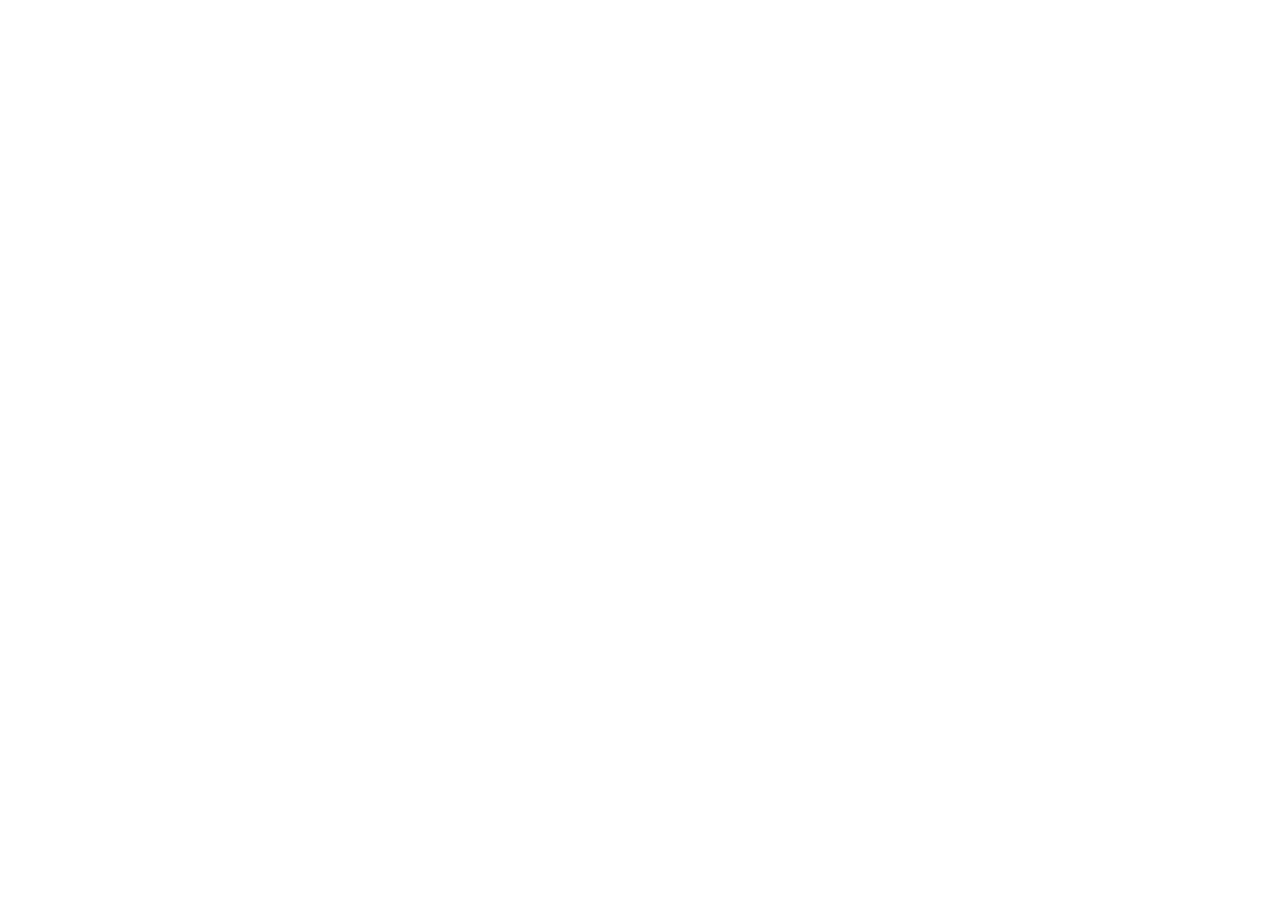
==== sau_files/widget_community.html @ 77f78ccd "Add files via upload" ====
<!DOCTYPE html>
<!-- saved from url=(0317)https://web.archive.org/web/20250129111741/https://vk.com/widget_community.php?app=0&width=180px&_ver=1&gid=54722976&mode=3&color1=&color2=&color3=F38120&class_name=&url=https%3A%2F%2Fsaudubna.ru%2F&referrer=&title=%D0%9E%D0%91%20%D0%98%D0%9D%D0%A1%D0%A2%D0%98%D0%A2%D0%A3%D0%A2%D0%95%20%D0%A1%D0%90%D0%A3&194b24df3e1 -->
<html lang="en"><head><meta http-equiv="Content-Type" content="text/html; charset=UTF-8">
    <title>Wayback Machine</title>
    <script>
    /*
    @licstart  The following is the entire license notice for the JavaScript code in this page.

    Copyright (C) 2020 Internet Archive

    The JavaScript code in this page is free software: you can
    redistribute it and/or modify it under the terms of the GNU Affero
    General Public License as published by the Free Software
    Foundation, either version 3 of the License, or (at your option)
    any later version.  The code is distributed WITHOUT ANY WARRANTY;
    without even the implied warranty of MERCHANTABILITY or FITNESS
    FOR A PARTICULAR PURPOSE.  See the GNU GPL for more details.

    As additional permission under GNU AGPL version 3 section 7, you
    may distribute non-source (e.g., minimized or compacted) forms of
    that code without the copy of the GNU AGPL normally required by
    section 4, provided you include this license notice and a URL
    through which recipients can access the Corresponding Source.

    @licend  The above is the entire license notice for the JavaScript code in this page.
    */
    </script>    <script type="text/javascript">
      window.webComponentLoaderConfig = {
      baseUrl: 'https://archive.org',
      version: '29e56e87'
      }
    </script>
    <!-- is_embedded: True; context: <wayback.replay.core.ReplayContext object at 0x7f1bf0f06fc0> -->
    <meta name="viewport" content="width=device-width, initial-scale=1.0">
    
    <link rel="stylesheet" type="text/css" href="./styles.css">
    <script type="text/javascript" src="./ui.js.Без названия" charset="utf-8"></script>
    <!--<base target="_top">--><base href="." target="_top">
<link rel="stylesheet" type="text/css" href="./web.css">
<script type="text/javascript">
if (window!=window.top) {
  $(document).ready(function(){ document.body.classList.add('wb_embedded') });
}
</script>
  </head>
  <body class="navia wb_embedded">
  <div class="container">
    <div class="row" style="margin-top: 30px">
      <div class="col-md-4 col-sm-4 col-xs-4 text-right">
	<div id="donation-link" class="web_message">
  <a href="http://archive.org/donate/?origin=wbwww-CalndrDonateButton" data-event-click-tracking="Wayback|DonateButton" class="beta_button">DONATE</a>
</div>

      </div>
      <div class="col-md-4 col-sm-4 col-xs-4 text-center">
	<div class="search-toolbar-logo-container">
	  <a href="https://web.archive.org/"><div class="search-toolbar-logo" alt="logo: Internet Archive's Wayback Machine"></div></a>
	</div>
      </div>
    </div>
    <div id="errorBorder">
      <div id="positionHome">
	<div id="searchHome">
	  <form name="form1" method="get" action="https://web.archive.org/web/submit">
      <input class="form-control" type="text" name="url" value="https://vk.com/widget_community.php?app=0&amp;width=180px&amp;_ver=1&amp;gid=54722976&amp;mode=3&amp;color1=&amp;color2=&amp;color3=F38120&amp;class_name=&amp;url=https%3A%2F%2Fsaudubna.ru%2F&amp;referrer=&amp;title=%D0%9E%D0%91%20%D0%98%D0%9D%D0%A1%D0%A2%D0%98%D0%A2%D0%A3%D0%A2%D0%95%20%D0%A1%D0%90%D0%A3&amp;194b24df3e1" size="40" onfocus="javascript:this.focus();this.select();">
	    <button class="btn btn-default" type="submit" name="type" value="replay">Latest</button>
	    <button class="btn btn-default" type="submit" name="type" value="urlquery">Show All</button>
	  </form>
	</div>
<div id="error">
    <div class="error-text">The Wayback Machine has not archived that URL.</div>
    <div class="error-help error-help-proceed">
      <p>Click here to search for all archived pages under
        <a href="https://web.archive.org/web/*/https://vk.com/*">https://vk.com/</a>.
      </p>
    </div></div>
      </div>
    </div>
  </div>
    <noscript>
      <div class="no-script-message">
        The Wayback Machine requires your browser to support JavaScript, please email <a href="mailto:info@archive.org">info@archive.org</a><br/>if you have any questions about this.
      </div>
    </noscript>
    <footer>
      <div id="footerHome">
        <p>
          The Wayback Machine is an initiative of the
          <a href="https://archive.org/">Internet Archive</a>,
          a 501(c)(3) non-profit, building a digital library of
          Internet sites and other cultural artifacts in digital form.
          <br>Other <a href="https://archive.org/projects/">projects</a> include
          <a href="https://openlibrary.org/">Open Library</a> &amp;
          <a href="https://archive-it.org/">archive-it.org</a>.
        </p>
        <p>
          Your use of the Wayback Machine is subject to the Internet Archive's
          <a href="https://archive.org/about/terms.php">Terms of Use</a>.
        </p>
      </div>
    </footer>
  
</body></html>
---- sau_files/styles.css ----
p 			{font-size: 10pt}

body,div,p,td,th,ul,ol,li {margin:0;padding:0;}
body {
    background-color:#fff;
    font-family:"Helvetica Neue",Helvetica,Arial,sans-serif;
    /*font-size:100%;*/
}
img {border:none;}
a {color:#069;}
.clearfix{width:100%;clear:both;}
.clearfix:after {content:".";display:block;height:0;clear:both;visibility:hidden;}

.view-navbar {
  text-align: center;
  font-size: 17px;
}
.view-navbar a { text-decoration: underline; }
.view-navbar>li {
  list-style: none;
  display: inline-block;
  padding: 0 20px;
}

/* HOME PAGE */
#positionHome {padding:0;margin:55px auto 30px;width:450px;background-color:#fff;/*font-family:"Georgia","Times New Roman",serif*/;overflow: visible;}
#searchHome {text-align:center;margin-bottom:60px;width:450px;position:relative;}
#searchHome input[type=text]{font-family:"Arial","Helvetica",sans-serif;font-size:1.125em;font-weight:700;width:440px;}
#searchHome button{font-family: "Lucida Sans","Lucida Grande","Arial",sans-serif;font-size: 1em;display: block;margin:5px auto;}
#searchAdvHome {position:absolute;left:460px;top:8px;font-size:.75em;white-space:nowrap;}
#introHome {margin-bottom:15px;}
#introHome h2 {font-family: "Arial","Helvetica",sans-serif;font-size:1.5em;margin:0;padding:0;line-height:normal;color:#00aef0;}
#introHome p {font-size:1.25em;line-height:1.5em;}
#introHome a.faq {font-size:.875em;display: block;text-align: right;line-height:1.5em;}
#footerHome {max-width:413px;text-align:left;margin:45px auto 0;padding-left:37px;background:url("../images/logo_archive-sm.png") 0 0 no-repeat;}
#footerHome p {font-family:"georgia","times new roman",serif;font-size:.6875em;color:#666;line-height:1.5em;margin-bottom:2em;}

.no-script-message {
  width: 400px;
  margin: 200px auto;
  text-align: center;
}

.search-toolbar-logo {
  background-image: url(../images/toolbar/wayback-toolbar-logo.svg);
  background-size: 183px;
  background-repeat: no-repeat;
  background-position: center;
  width: 204px;
  height: 72px;
  display: inline-block;
}

/* ERROR PAGE */

/* for hiding content on error page in IFRAME */
body.wb_embedded {
    display: none !important;
}
#error {min-height:230px;}
#error h2 {
    font-size:1.5em;
    margin:0;
    margin-bottom: 20px;
    padding:0;
    line-height:normal;
    color:#ee1c24;
}
#error h2.blue {color:#00aef0!important;}
#error p {font-size:1em;line-height:1.5em;}
#error p.target {white-space: pre-line; word-break: break-all; word-wrap: break-word;}
#errorBorder {
    border-bottom:1px solid #ccc;
    width:780px;
    margin: 0 auto;
}
#error p.code {font-family: "Andale Mono","Lucida Console", "Courier New", monospace;margin:0 0 1.5em 0;}
#error p.shift {padding-left:35px;}
#error .red {color:#ee1c24;}
#error p.impatient {font-family: "Georgia","Times New Roman", serif;font-size: 0.75em;margin:0 0 1.5em 450px;white-space: nowrap;}

.error-text {
  font-size: 120%;
  margin-bottom: .5em;
}
.error-help {
  padding: 20px;
  margin: 20px 0px 20px 0px;
  border-radius: 10px;
  box-shadow: 0 0 8px 3px #aaa;
  -moz-box-shadow: 0 0 8px 5px #aaa;
  -webkit-box-shadow: 0 0 8px 5px #aaa;
}
.error-help-action {
  text-align: center;
  margin-top: 8px;
}
.error-help-proceed {
  border: solid 1px #0f0;
  /* background: #f0fff0; */
}
.error-help-stop {
  border: solid 1px #f00;
  /* background: #fff0f0; */
}
#livewebInfo.available {
  background: #ffffe0;
}
#livewebInfo #spn-form {
    margin-top: 7px;
}
.feedback_button {
    float: right;
    font-weight: bold;
    margin: 102px -50px 0 0;
    transform: rotate(270deg);
}
.social_button {
    border: none!important;
    display: block;
    margin: 1px 0!important;
    padding: 0!important;
}
.social_button:hover, .social_button:focus {
    border: none!important;
    text-decoration: none!important;
}

/* SPN2 UI */
#spn-title {
    word-wrap:break-word;
}
---- sau_files/web.css ----
/* Wayback front page style */
.Web, .web_text {
    font-family: "Helvetica Neue";
    margin-bottom: 2px;
}

#wwmform {
    text-align: center;
}

.web_table {
    display: table;
    width: 100%;
}

.web_cell {
    display: table-cell;
    vertical-align: bottom;
    padding: 28px 2px 2px 2px;
    /*width: 33%;*/
    min-width: 300px;
}

.web_logo_img {
    vertical-align: bottom;
}

.web_tagline {
    display: block;
    font-size: 14pt;
    font-weight: 200;
    width: 100%;
}

#wwmurl {
    width: 90%;
    border-radius: 5px;
    margin-bottom: 8px !important;
}

.web_input {
    font-size: 17px;
    font-weight: 300;
    border: 1px solid #CCCCCC;
    padding: 2px 2px 2px 10px;
}

.web_button {
    width: 153px;
    height: 35px;
    background-color: #ebebeb;
    border: medium none;
    border-radius: 5px;
    font-size: 14px;
    font-weight: 300;
    padding-bottom: 2px;
}

.web_button:hover:not(*:disabled) {
    background-color: #cdcdcd;
}

.web_box {
    text-align: left;
    width: 300px;
    min-width: 300px;
    font-size: 17px;
    font-weight: 200;
    display: table-cell;
    padding: 0px 20px 20px 20px;
}

.web_spacer {
    display: table-cell;
    vertical-align: baseline;
}

.web_box a:link, #web_footer a:link {
    color: #428bca;
    text-decoration: none;
}

.web_box a:visited, #web_footer a:visited {
    color: #428bca;
    text-decoration: none;
}

.web_box a:hover, #web_footer a:hover {
    color: #00B1F7;
}

.web_heading {
    font-size: 18px;
    font-weight: bold;
    padding-bottom: 15px;
}

/** web_message class is to be removed */
#donation-link,
.web_message {
    text-align: center;
    margin-top: 33px;
    margin-bottom: 10px;
}
#donation-link .web_heading,
.web_message .web_heading {
    font-size: 15px;
    font-weight: normal;
    margin-right: 4px;
}
#donation-link .beta_button,
.web_message .beta_button {
    border-radius: 0;
    padding: 0 10px;
    margin-left: 5px;
}
/* new layout - #donation-link above will be updated */
.search-toolbar #donation-link, .text-right #donation-link {
    text-align: right;
}
.web_img {
    vertical-align: middle;
}

/* carousel */

.web_carousel {
	width: 100%;
	cursor: pointer;
}

.clearfix {
	float: none;
	clear: both;
}

.web_capture {
    text-align: left;
    width: 120px;
    height: 180px;
    padding: 0 10px;
    display: block;
    float: left;
}

.web_capture_img {
    opacity: 0.5;
    width: 100%;
    height: auto;
	border: 1px solid #ccc;
	background-color: white;
	padding: 0px;
	margin: 20px;
}

.web_capture_text {
    display: none;
}

.web_capture:hover div{
    display: inline-block;
    width: 160px;
}

.web_capture:hover img{
    opacity: 1.0;
    margin: 0px;
    width: 160px;
}

.web_capture_url {
    font-size: 14px;
    font-weight: bold;
}


/* bottom boxes */

.web_box_item {
    padding-bottom: 10px;
}

#web_save_url {
    width: 180px;
    height: 29px;
    border-radius: 5px;
}

#web_save_button {
    width: 100px;
}

#web_save_div {
    margin-bottom: 5px;
}

#web_save_opts {
    max-width: fit-content;
    margin: 20px auto 0 auto;
    text-align: left;
}

#web_save_date_div {
    /*display: inline-table;*/
    vertical-align: middle;
    width: 225px;
}

#web_save_date {
    color: #808080;
    font-size: 14px;
    font-weight: normal;
}

.web_small_text {
    font-size: 13px;
    font-weight: 300;
    color: #808080;
    margin-top: 5px;
}

.web_width_200 {
    width: 200px;
}

#web_footer {
    width: 100%;
    text-align: center;
    font-size: 12px;
    padding-top: 20px;
    padding-bottom: 10px;
}

#web_footer a {
    padding-left: 5px;
    padding-right: 5px;
}

.beta_button {
  border-radius: 36px;
  font-family: Arial;
  color: #ffffff;
  font-size: 14px;
  background-color: #0091a7;
  padding: 5px 15px;
  text-decoration: none;
  display: inline-block;
}

.beta_button:hover {
  background-color: #00bcd8;
  color: #ffffff;
  text-decoration: none;
}

.web_explore {
  padding-top: 10px;
  display: block;
}
.web-search-toolbar {
    max-width: 800px;
    text-align: center;
    margin: 30px auto 23px;
}
.spn-feature-disabled {
  background-color: #846b00;
  color: #fff;
  font-size: 1.5em;
  font-weight: 500;
  opacity: 0.8;
}
@media (min-width: 725px) {
#wwmform {
    text-align: left;
    flex: 1;
}
#wwmurl {
    width: 70%;
}
.web-search-toolbar {
    display: flex;
    align-items: start;
    justify-content: center;
}
.web-search-toolbar-logo-container {
    margin-right: 18px;
    margin-top: 4px;
 }
}
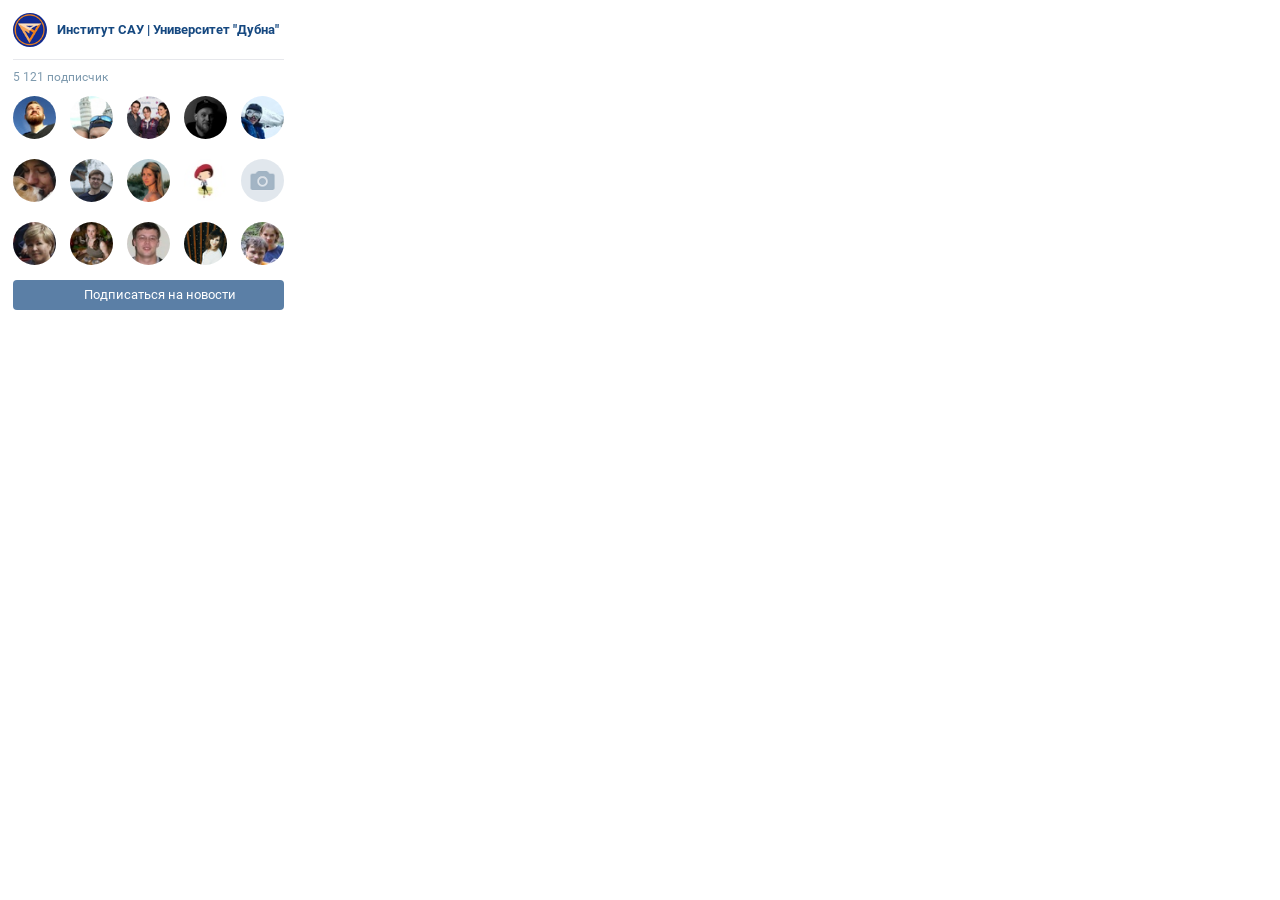
==== commit 65166e42: "Add files via upload" ====
--- a/sau_files/widget_community.html
+++ b/sau_files/widget_community.html
@@ -1,103 +1,274 @@
 <!DOCTYPE html>
-<!-- saved from url=(0317)https://web.archive.org/web/20250129111741/https://vk.com/widget_community.php?app=0&width=180px&_ver=1&gid=54722976&mode=3&color1=&color2=&color3=F38120&class_name=&url=https%3A%2F%2Fsaudubna.ru%2F&referrer=&title=%D0%9E%D0%91%20%D0%98%D0%9D%D0%A1%D0%A2%D0%98%D0%A2%D0%A3%D0%A2%D0%95%20%D0%A1%D0%90%D0%A3&194b24df3e1 -->
-<html lang="en"><head><meta http-equiv="Content-Type" content="text/html; charset=UTF-8">
-    <title>Wayback Machine</title>
-    <script>
-    /*
-    @licstart  The following is the entire license notice for the JavaScript code in this page.
-
-    Copyright (C) 2020 Internet Archive
-
-    The JavaScript code in this page is free software: you can
-    redistribute it and/or modify it under the terms of the GNU Affero
-    General Public License as published by the Free Software
-    Foundation, either version 3 of the License, or (at your option)
-    any later version.  The code is distributed WITHOUT ANY WARRANTY;
-    without even the implied warranty of MERCHANTABILITY or FITNESS
-    FOR A PARTICULAR PURPOSE.  See the GNU GPL for more details.
-
-    As additional permission under GNU AGPL version 3 section 7, you
-    may distribute non-source (e.g., minimized or compacted) forms of
-    that code without the copy of the GNU AGPL normally required by
-    section 4, provided you include this license notice and a URL
-    through which recipients can access the Corresponding Source.
-
-    @licend  The above is the entire license notice for the JavaScript code in this page.
-    */
-    </script>    <script type="text/javascript">
-      window.webComponentLoaderConfig = {
-      baseUrl: 'https://archive.org',
-      version: '29e56e87'
-      }
-    </script>
-    <!-- is_embedded: True; context: <wayback.replay.core.ReplayContext object at 0x7f1bf0f06fc0> -->
-    <meta name="viewport" content="width=device-width, initial-scale=1.0">
+<!-- saved from url=(0467)https://vk.com/widget_community.php?app=0&width=297px&_ver=1&gid=54722976&mode=0&color1=FFFFFF&color2=2B587A&color3=5B7FA6&class_name=&height=320&url=http%3A%2F%2Fsaudubna.ru%2F&referrer=&title=%D0%A1%D0%B0%D0%B9%D1%82%20%D0%98%D0%BD%D1%81%D1%82%D0%B8%D1%82%D1%83%D1%82%D0%B0%20%D0%A1%D0%B8%D1%81%D1%82%D0%B5%D0%BC%D0%BD%D0%BE%D0%B3%D0%BE%20%D0%B0%D0%BD%D0%B0%D0%BB%D0%B8%D0%B7%D0%B0%20%D0%B8%20%D1%83%D0%BF%D1%80%D0%B0%D0%B2%D0%BB%D0%B5%D0%BD%D0%B8%D1%8F&17c17f59af1 -->
+<html lang="ru" dir="ltr"><head><meta http-equiv="Content-Type" content="text/html; charset=windows-1251">
+<script type="text/javascript" async="" src="./code.js.��� ��������"></script><script type="text/javascript" src="./loader_nav21674969859_0.js.��� ��������"></script>
+
+<link rel="shortcut icon" href="https://vk.com/images/icons/favicons/fav_logo.ico?6">
+
+
+<meta http-equiv="X-UA-Compatible" content="IE=edge">
+<meta name="robots" content="noindex, nofollow">
+
+<title>��������� | Community Widget</title>
+
+<noscript><meta http-equiv="refresh" content="0; URL=/badbrowser.php"></noscript>
+
+<link type="text/css" rel="stylesheet" href="./fonts_cnt.6fd747edcb66189fd865.css">
+<link type="text/css" rel="stylesheet" href="./lite.fc771b839499cbcfdcde.css">
+
+<script type="text/javascript">
+var vk = {
+  ads_rotate_interval: 120000,
+  al: parseInt('3') || 4,
+  intnat: '1' ? true : false,
+  lang: 0,
+  rtl: parseInt('') || 0,
+  version: 4972026,
+  loginscheme: 'https',
+  loginDomain: 'https://login.vk.com/',
+  apiConfigDomains: {
+      loginDomain: 'login.vk.com',
+      apiDomain: 'api.vk.com',
+  },
+  ip_h: 'a3d70ec17e8b17f74c',
+  id: parseInt('0'),
+  nodomain: '',
+  pr_tpl: "<div class=\"pr %cls%\" id=\"%id%\"><div class=\"pr_bt\"><\/div><div class=\"pr_bt\"><\/div><div class=\"pr_bt\"><\/div><\/div>",
+  audioInlinePlayerTpl: "<div class=\"audio_inline_player _audio_inline_player no_select\">\n  <div class=\"audio_inline_player_right\">\n    <div class=\"audio_inline_player_volume\"><\/div>\n  <\/div>\n  <div class=\"audio_inline_player_left\">\n    <div class=\"audio_inline_player_progress\"><\/div>\n  <\/div>\n<\/div>",
+  widget: 1,
+  show_external_auth_box: 0,
+  navPostfix: "",
+  pe: {"vk_apps_svg_qr":1,"upload.send_upload_stat":1,"push_notifier":1,"notify_new_events_box":1,"mini_apps_web_add_to_favorites":1,"mini_apps_web_add_to_menu":1,"mini_apps_m_web_new_stub_page":1,"cookie_class_samesite":1,"cookie_secure_default_true":1,"measure_module_navigation_stats":1,"measure_module_navigation_stats_mvk":1,"stickers_bot_link":1,"widgets_xdm_same_origin":1,"stickers_money_transfer_suggestions":1,"web2_story_box_enabled":1,"bridge_mobile_story_box_enabled":1,"navigation_timespent":1,"market_item_recommendations_view_log":1,"market_item_others_view_log":1,"web_stats_transport_story_view":1,"registration_item_stat":1,"mvk_lazy_static_reload":1,"mute_mvk_err_peaks":1,"notifications_view_new":1,"ads_market_autopromotion_bookmarks_stats":1,"mini_apps_web_call_api_form_data":1,"web_new_photo_editor":1,"web_new_photo_editor_crop":1,"web_photo_editor_hide_entrypoint":1,"web_stats_try_send":1,"page_loading_stat":1,"update_private_snippets_by_queue":1,"stickers_catalog_reload_after_buy":1,"web_stats_send_on_events_limit":1,"batchify_web_stats":1,"sentry_js_sanitize_frames":1,"sentry_js_server_errors_integration":1,"sentry_js_handled_errors_integration":1,"sentry_js_known_issues_mvk_integration":1,"stickers_web_new_ui":1,"ads_new_reports_web_tgb":1,"ads_autopromotion_web_cashback":1,"ads_autopromotion_web_geo":1,"recognize_mock_turn_off":1,"photo_recognition_web":1,"aliexpress_app_links_with_partner_links":1,"ads_new_reports_web_histories":1,"ads_new_reports_mvk_histories":1,"audio_unauth_preview":1,"audio_unauth_preview_box":1,"ads_easy_promote_goods_new_create_api":1,"unauthorized_media_layer_box":1,"messenger_web_themes_easter_egg":1,"mail_history_unread_counter_observer":1,"pinned_conversations":1,"messenger_empty_pinned_support":1,"force_act_in_get_params":1,"vk_mini_apps_new_web_snippet":1,"market_suggest_search_queries":1,"mail_longpoll_unread_counter":1,"faq_clean_up_extra_spaces":1,"nospam_use_new_conditions_editor":1,"inline_attaches_icons":1,"mvk_quick_search_canceled_requests":1,"apps_games_catalog_my_games_cloud":1,"mvk_new_avatar_crop":1,"mail_new_conversation_stickers_hint":1,"mail_process_service_late":1,"open_update_vkpay_static":1,"apps_vk_pay_id_new_for_market_payments":1,"test_folder_masks":1,"simplified_start_conversation":1,"mt_log_disable":1,"static_bump_for_unexpected_state":1,"microlandings_blocks":1,"js_errors_no_write_uncaught_errors":1,"fav_dialog_with_yourself":1,"vk_bridge_support_vkwebappshownativeads":1,"im_longpoll_clocks":1,"market_orders_carts":1,"market_albums_version_2":1,"mail_business_notify":1,"messages_new_empty_dialog_screen":1,"similar_groups_after_unsubscribe":1,"market_albums_autopromotion_modal":1}
+}
+var StaticFiles = {
+  'lite.js':{v:'101'},
+  'lite.css':{v:'0'},'fonts_cnt.css':{v:'0'},'lang0_0.js': {v: 27208159},'api/xdm.js':{v:9},'al/ui_common.b421f24a9b7007ba2ae7.css':{v:''},'ui_common.css':{v:1},'dist/common.b8acc0e6157df41e74b6.js':{v:'6bc0ece0e805d2405adb'},'dist/web/ui_common.ef5154f7cb39254e84b4.js':{v:'6a7da291035ad4b08ba92367953a3eff'},'ui_common.js':{v:1},'dist/audioplayer.3f53dcc2b4549fce7fad.js':{v:'2fea2f097d0b150789d6'},'dist/web/audioplayer.fd01b6f31d8d28758b84.js':{v:'20f0c6b4c8689cad3a6c33828a838b4b'},'audioplayer.js':{v:1},'al/widget_community.39ba8897b4b112f6802b.css':{v:''},'widget_community.css':{v:1},'dist/web/likes.1a50152c43769d030949.js':{v:'452875cfbfb701b722eb256b686b2b52'},'dist/web/likes.js':{v:1},'dist/api/widgets/community.js':{v:1},'al/base.2d2caeb39320d11019f0.css':{v:''},'base.css':{v:1}
+}
+</script>
+<script type="text/javascript" src="./lite.js.��� ��������"></script>
+<script type="text/javascript" src="./lang0_0.js.��� ��������"></script><script type="text/javascript" src="./xdm.js.��� ��������"></script><link type="text/css" rel="stylesheet" href="./ui_common.b421f24a9b7007ba2ae7.css"><script type="text/javascript" src="./common.b8acc0e6157df41e74b6.js.��� ��������"></script><script type="text/javascript" src="./ui_common.ef5154f7cb39254e84b4.js.��� ��������"></script><script type="text/javascript" src="./audioplayer.3f53dcc2b4549fce7fad.js.��� ��������"></script><script type="text/javascript" src="./audioplayer.fd01b6f31d8d28758b84.js.��� ��������"></script><link type="text/css" rel="stylesheet" href="./widget_community.39ba8897b4b112f6802b.css"><script type="text/javascript" src="./likes.1a50152c43769d030949.js.��� ��������"></script><script type="text/javascript" src="./community.js.��� ��������"></script><link type="text/css" rel="stylesheet" href="./base.2d2caeb39320d11019f0.css"><!--<base target="_blank">--><base href="." target="_blank">
+
+</head>
+
+<body class="is_rtl VK1  widget_body wcommunity_mini wcommunity_nano no_auth">
+  <div id="system_msg" class="fixed"></div>
+  <div id="utils"></div>
+  <div id="box_layer_bg" class="fixed"></div><div id="box_layer_wrap" class="scroll_fix_wrap fixed"><div id="box_layer"><div id="box_loader"><div class="pr pr_baw pr_medium" id="box_loader_pr"><div class="pr_bt"></div><div class="pr_bt"></div><div class="pr_bt"></div></div><div class="back"></div></div></div></div>
+
+  <div id="stl_left"></div><div id="stl_side"></div>
+
+  <a id="widget_focus_link" href="javascript: return;"></a>
+  <script type="text/javascript">domStarted();</script>
+
+  <div id="page_wrap"><style type="text/css">
+.wcommunity_avatar {
+  width: 43px;
+  height: 43px;
+  margin-right: 14px;
+}
+.wcommunity_row {
+  margin-top: 20px;
+}
+.wcommunity_colored.wcommunity_wrap {
+  background-color: #ffffff;
+}
+.online:after {
+  border-color: #ffffff;
+}
+.ui_scroll_wcommunity_theme .ui_scroll_bar_inner {
+  background: #d6dfe9 !important;
+}
+.ui_scroll_wcommunity_theme .ui_scroll_bar_container:hover .ui_scroll_bar_inner,
+.ui_scroll_wcommunity_theme.ui_scroll_dragging .ui_scroll_bar_inner,
+.ui_scroll_wcommunity_theme.ui_scroll_scrolled .ui_scroll_bar_inner {
+  background: #bccbdb !important;
+}
+.wcommunity_wrap,
+.wcommunity_header,
+.wcommunity_post_header,
+a.wall_reply_greeting,
+.wall_reasons_list,
+.wcommunity_post {
+  color: #2b587a;
+}
+.wcommunity_footer .flat_button {
+  background-color: #5b7fa6;
+  color: #ffffff;
+}
+.wcommunity_footer .flat_button:hover {
+  background-color: #5b7fa6;
+}
+.wcommunity_footer .flat_button:active {
+  background-color: #476f9b;
+}
+.wcommunity_footer  .secondary.flat_button {
+  background-color: #e3e9f0;
+  color: #235387;
+}
+.wcommunity_footer  .secondary.flat_button:hover {
+  background-color: #d6dfe9;
+}
+.wcommunity_footer .secondary.flat_button:active {
+  background-color: #d6dfe9;
+}
+.wcommunity_footer  .flat_button.secondary .pr_bt {
+  background-color: #235387;
+}
+.wcommunity_footer_closed,
+.wcommunity_closed_wrap  .wcommunity_closed,
+.audio_row .audio_duration_wrap,
+.wall_module .published_by_date,
+.wall_module .wall_post_source,
+.post_date,
+.post_date .post_link,
+.post_date .wall_text_name_explain_promoted_post,
+.wd_lnk,
+.post_header_info .explain,
+.wall_module .reply_to {
+  color: #a5b8c6;
+}
+.wcommunity_subscribers,
+.wcommunity_friends_text,
+.wall_module .media_desc .lnk,
+.page_group_desc {
+  color: #7e9aae;
+}
+.wcommunity_name .wcommunity_name_link,
+.wcommunity_post_date,
+.post_author .author,
+.wall_module .author,
+.page_group_name,
+.wall_module .copy_author {
+  color: #154880;
+}
+a,
+.page_doc_row .page_doc_title,
+.wall_module .media_desc .a {
+ color: #154880;
+}
+.post_like,
+.post_share {
+ color: ;
+}
+.post_like:hover,
+.post_share:hover {
+ color: #154880;
+}
+.audio_page_player .slider .slider_handler,
+.audio_inline_player .slider .slider_handler,
+.audio_page_player .slider .slider_amount,
+.audio_inline_player .slider .slider_amount,
+.audio_play {
+  background-color: #5b7fa6;
+}
+.audio_page_player .slider .slider_back,
+.audio_inline_player .slider .slider_back {
+  background-color: #bccbdb;
+}
+.audio_page_player .slider .slider_slide,
+.audio_inline_player .slider .slider_slide {
+  background-color: #e3e9f0;
+}
+.slider_hint.audio_player_hint {
+  color: #235387;
+  background-color: #d6dfe9;
+}
+.slider_hint:after {
+  border-top-color: #d6dfe9;
+}
+.wall_module .copy_quote {
+  border-color: #d6dfe9;
+}
+.wall_post_more,
+.wall_reply_more,
+.wall_post_attaches_more {
+  color: #7391a7;
+}
+.wcommunity_header,
+.wcommunity_post,
+.wall_module .wcommunity_post_wide,
+.wall_module .reply ~ .reply .reply_wrap,
+.wall_module .reply ~ .reply .dld,
+.wall_module .replies_list {
+  border-color: #dee5ed;
+}
+.wall_module .post_like_count,
+.wall_module .like_count,
+.wall_module .share_count,
+.wall_module .post_share_count {
+  color: ;
+}
+.wr_header,
+.replies_open {
+  background-color: #ecf0f5;
+  color: #235387;
+}
+</style>
+
+<div id="autosize_helpers" style="position: absolute; margin-left: -10000px; margin-left: -10000px"></div>
+<div style="display: none">
+  <form id="hiddenForm" method="GET">
+    <input id="hiddenComment" name="fieldText" type="hidden" value="">
+    <input id="autoPost" name="autoPost" type="hidden" value="0">
+    <input id="autoLogin" name="autoLogin" type="hidden" value="">
+    <input id="hiddenDomain" name="hiddenDomain" type="hidden" value="saudubna.ru">
+  </form>
+</div>
+<div id="main" class="wcommunity_wrap  wcommunity_colored">
+  <div style="width: 271px;height: 294px;">
+    <div id="community_header" class="wcommunity_header">
+  <a class="wcommunity_header_avatar" href="https://vk.com/official_isau" target="_blank"><img src="./FRJVF5RJkd9BIAix1OBAPLIWcz4KvYPWsmkJTw5XqNJ8JlV44j1KLcpBmTHS-JeUDofSm7Rx.jpg"></a>
+  <div class="wcommunity_name"><a class="wcommunity_name_link" href="https://vk.com/official_isau" target="_blank">�������� ��� | ����������� "�����"</a></div>
+  
+</div><a class="wcommunity_subscribers" href="https://vk.com/official_isau" onclick="return Community.subscribersBox(event);" id="members_count">5<span class="num_delim"> </span>121 ���������</a><div class="wcommunity_rows" style="height: 170px;width: 271px;"><div class="wcommunity_row" id="anim_row" data-offset="-57" style="left: -57px;"><a class="wcommunity_avatar" href="https://vk.com/id" target="_blank" onmouseover="showTitle(this, &#39;&#39;, 0, {appendParentCls: &#39;_tt_wrap&#39;});"><img src="./camera_50.png"></a><a class="wcommunity_avatar" href="https://vk.com/andreigolovin" target="_blank" onmouseover="showTitle(this, &#39;������&#39;, 0, {appendParentCls: &#39;_tt_wrap&#39;});"><img src="./Q5yYniPv9t7rjPV5r81V9tX3hhAEOetEUAE94eja0wlhKArqenBGFo4vNgtTHJ0_TvXDog.jpg"></a><a class="wcommunity_avatar" href="https://vk.com/a.zlotnikova" target="_blank" onmouseover="showTitle(this, &#39;���������&#39;, 0, {appendParentCls: &#39;_tt_wrap&#39;});"><img src="./EizDvgJ0XGt962V7-nII2XiDYbJqSsomK3ckTFbZ9pedjhLswR4hC7VRRcVwblWzr4KfjQ.jpg"></a><a class="wcommunity_avatar" href="https://vk.com/rusakova.helena" target="_blank" onmouseover="showTitle(this, &#39;�����&#39;, 0, {appendParentCls: &#39;_tt_wrap&#39;});"><img src="./8D12yHAU5hz1b_djndn0-5OnDZ6fsyqDuz9EgXR92CFf2k-uSdlO6bfq6PYxvptEqTdNFjEp.jpg"></a><a class="wcommunity_avatar" href="https://vk.com/nfacorp" target="_blank" onmouseover="showTitle(this, &#39;�����&#39;, 0, {appendParentCls: &#39;_tt_wrap&#39;});"><img src="./23aitM-H8wZ3dagnk1RSf6sG834ezgTpucNSJTyRG1vU6nysqGn3Upfgu_BtiqZOBd1gz22fK-VFWygcsjIBMu_6.jpg"></a><a class="wcommunity_avatar" href="https://vk.com/deleferov" target="_blank" onmouseover="showTitle(this, &#39;�����&#39;, 0, {appendParentCls: &#39;_tt_wrap&#39;});"><img src="./oPKzEyEcr4T9uzbIIFwNTVuiLPoZX_s5ZAlnpjWHiClNQ_2Q2eX6PtcQRr4qlxTexu6LZFGXNFoa9JdQLYxSDHNK.jpg"></a></div><div class="wcommunity_row"><a class="wcommunity_avatar" href="https://vk.com/onelovedubna" target="_blank" onmouseover="showTitle(this, &#39;�������&#39;, 0, {appendParentCls: &#39;_tt_wrap&#39;});"><img src="./siPskGXi-R7dpbM2ncGNoWTtcUAEvNlPbMGkb68-x2g0rvw9jH2gQTisH6d9p5amt9YGYzL2WZSKlzcvl2prC_Ym.jpg"></a><a class="wcommunity_avatar" href="https://vk.com/fnapolskiy" target="_blank" onmouseover="showTitle(this, &#39;������&#39;, 0, {appendParentCls: &#39;_tt_wrap&#39;});"><img src="./U_EJ7qJMXBsJMMsBc6FwvUmRm0Hi01s3yMlF0-rGFay04ruoySp_0gXi63qtm0w6f62R5IzX.jpg"></a><a class="wcommunity_avatar" href="https://vk.com/tigrrris" target="_blank" onmouseover="showTitle(this, &#39;�������&#39;, 0, {appendParentCls: &#39;_tt_wrap&#39;});"><img src="./lDC8sPwtvKOGJVcDJBt0xGm414AcHiWaLX02hk350qAbXFI29kYr1FDuOg1Ui5edbqaQuKjW.jpg"></a><a class="wcommunity_avatar" href="https://vk.com/annie_vk" target="_blank" onmouseover="showTitle(this, &#39;����&#39;, 0, {appendParentCls: &#39;_tt_wrap&#39;});"><img src="./lFOn9l27uRV-vZHUlxSYJt_V8S3ga76NJYY_78a64QSVt63ubT4kLL1fzbb1gnXbpzw0ZA.jpg"></a><a class="wcommunity_avatar" href="https://vk.com/glavrov" target="_blank" onmouseover="showTitle(this, &#39;�������&#39;, 0, {appendParentCls: &#39;_tt_wrap&#39;});"><img src="./camera_50.png"></a></div><div class="wcommunity_row"><a class="wcommunity_avatar" href="https://vk.com/id360143" target="_blank" onmouseover="showTitle(this, &#39;��������&#39;, 0, {appendParentCls: &#39;_tt_wrap&#39;});"><img src="./xCilsydN6hYUfATk14QoSiHHhZ-E2XmFjPdgxSm0OiXQfaFjy6kz6Ymj-oePWCgajxxBk75jwoxatH6FCZvsaqQ_.jpg"></a><a class="wcommunity_avatar" href="https://vk.com/balanata" target="_blank" onmouseover="showTitle(this, &#39;�������&#39;, 0, {appendParentCls: &#39;_tt_wrap&#39;});"><img src="./A7-8mEFnwrDLxPqWfQXKvNpT1nkFls9LojmY7NiGTtFV-YkAgLv-pnCf9IiQXY1XyBM4tfLuqGdMUiKzBtPoXg03.jpg"></a><a class="wcommunity_avatar" href="https://vk.com/a.a.voronov" target="_blank" onmouseover="showTitle(this, &#39;���������&#39;, 0, {appendParentCls: &#39;_tt_wrap&#39;});"><img src="./e_7ad42e95.jpg"></a><a class="wcommunity_avatar" href="https://vk.com/prytkova" target="_blank" onmouseover="showTitle(this, &#39;��������&#39;, 0, {appendParentCls: &#39;_tt_wrap&#39;});"><img src="./_5bPFhaJi7hLvV8BLpzr7i-_F1DI7XqUatH4nKla9MZBt_4lvYosnbmViYedv0yBuDoX4pWT.jpg"></a><a class="wcommunity_avatar" href="https://vk.com/eg_75" target="_blank" onmouseover="showTitle(this, &#39;���������&#39;, 0, {appendParentCls: &#39;_tt_wrap&#39;});"><img src="./Qg6pclSPjIk.jpg"></a></div></div><div id="community_footer" class="wcommunity_footer">
+  <button class="flat_button logo_button  color3_bg" onclick="Community.changeGroupState(hasClass(this, &#39;_subscribed&#39;) ? 0 : 1, this);">����������� �� �������</button>
+</div>
+  </div>
+</div></div>
+  <div class="progress" id="global_prg"></div>
+
+  <script type="text/javascript">
+    if (window.devicePixelRatio >= 2) {
+      document.body.className += ' is_2x';
+    }
+    domReady();
     
-    <link rel="stylesheet" type="text/css" href="./styles.css">
-    <script type="text/javascript" src="./ui.js.Без названия" charset="utf-8"></script>
-    <!--<base target="_top">--><base href="." target="_top">
-<link rel="stylesheet" type="text/css" href="./web.css">
-<script type="text/javascript">
-if (window!=window.top) {
-  $(document).ready(function(){ document.body.classList.add('wb_embedded') });
-}
-</script>
-  </head>
-  <body class="navia wb_embedded">
-  <div class="container">
-    <div class="row" style="margin-top: 30px">
-      <div class="col-md-4 col-sm-4 col-xs-4 text-right">
-	<div id="donation-link" class="web_message">
-  <a href="http://archive.org/donate/?origin=wbwww-CalndrDonateButton" data-event-click-tracking="Wayback|DonateButton" class="beta_button">DONATE</a>
-</div>
-
-      </div>
-      <div class="col-md-4 col-sm-4 col-xs-4 text-center">
-	<div class="search-toolbar-logo-container">
-	  <a href="https://web.archive.org/"><div class="search-toolbar-logo" alt="logo: Internet Archive's Wayback Machine"></div></a>
-	</div>
-      </div>
-    </div>
-    <div id="errorBorder">
-      <div id="positionHome">
-	<div id="searchHome">
-	  <form name="form1" method="get" action="https://web.archive.org/web/submit">
-      <input class="form-control" type="text" name="url" value="https://vk.com/widget_community.php?app=0&amp;width=180px&amp;_ver=1&amp;gid=54722976&amp;mode=3&amp;color1=&amp;color2=&amp;color3=F38120&amp;class_name=&amp;url=https%3A%2F%2Fsaudubna.ru%2F&amp;referrer=&amp;title=%D0%9E%D0%91%20%D0%98%D0%9D%D0%A1%D0%A2%D0%98%D0%A2%D0%A3%D0%A2%D0%95%20%D0%A1%D0%90%D0%A3&amp;194b24df3e1" size="40" onfocus="javascript:this.focus();this.select();">
-	    <button class="btn btn-default" type="submit" name="type" value="replay">Latest</button>
-	    <button class="btn btn-default" type="submit" name="type" value="urlquery">Show All</button>
-	  </form>
-	</div>
-<div id="error">
-    <div class="error-text">The Wayback Machine has not archived that URL.</div>
-    <div class="error-help error-help-proceed">
-      <p>Click here to search for all archived pages under
-        <a href="https://web.archive.org/web/*/https://vk.com/*">https://vk.com/</a>.
-      </p>
-    </div></div>
-      </div>
-    </div>
-  </div>
-    <noscript>
-      <div class="no-script-message">
-        The Wayback Machine requires your browser to support JavaScript, please email <a href="mailto:info@archive.org">info@archive.org</a><br/>if you have any questions about this.
-      </div>
-    </noscript>
-    <footer>
-      <div id="footerHome">
-        <p>
-          The Wayback Machine is an initiative of the
-          <a href="https://archive.org/">Internet Archive</a>,
-          a 501(c)(3) non-profit, building a digital library of
-          Internet sites and other cultural artifacts in digital form.
-          <br>Other <a href="https://archive.org/projects/">projects</a> include
-          <a href="https://openlibrary.org/">Open Library</a> &amp;
-          <a href="https://archive-it.org/">archive-it.org</a>.
-        </p>
-        <p>
-          Your use of the Wayback Machine is subject to the Internet Archive's
-          <a href="https://archive.org/about/terms.php">Terms of Use</a>.
-        </p>
-      </div>
-    </footer>
-  
-</body></html>+addLangKeys({"global_emoji_cat_recent":"����� ������������","global_emoji_cat_1":"������","global_emoji_cat_2":"�������� � ��������","global_emoji_cat_3":"����� � ����","global_emoji_cat_4":"��� � �������","global_emoji_cat_5":"����� � ����������","global_emoji_cat_6":"����������� � ���������","global_emoji_cat_7":"��������","global_emoji_cat_8":"�������","global_emoji_cat_9":"�����"}, true);
+addLangKeys({"audio_claim_delete":"������� �����������","audio_claim_delete_capital":"������� �����������","audio_claim_objection":"�������� ����������� �����","audio_claim_warning":"����������� {audio} ���� ������ �� ���������� ������� � ����� � ���������� ���������������.","audio_claim_warning_title":"������� �����������","audio_claimed_geo":"����������� {audio} ���������� ��� ������������� � ����� �������.","audio_claimed_replacement_available":"����������� ���� ������������� �� ���������� ���������������. �� ������ �������� � �� ������������ ����������� ��������������� <b>{original}<\/b>.","audio_replace_with_original":"��������","audio_site_rules_violation_header":"����������� �����������","audio_site_rules_violation_warning":"����������� {audio} ���� ������ �� ���������� ������� � ����� � ���������� ������ �����.","box_close":"�������","box_no":"���","box_send":"���������","box_yes":"��","calls_are_you_sure_to_call_this_user":"�� �������, ��� ������ ��������� ������������?","captcha_cancel":"������","captcha_enter_code":"������� ��� � ��������","captcha_send":"���������","friends_no_user_selected":"�� �� ������� �� ������ ������������.","global_action_confirmation":"������������� ��������","global_apps":"����������","global_audio_ad":"�������","global_audio_only_with_subscription_btn":"������ ������","global_audio_only_with_subscription_text":"��� ����� �������� ��� ��� �������������. ������ �������� � �������� ������ � ������������ �������� ������.","global_audio_only_with_subscription_title":"����������� �������� � ���������","global_back":"�����","global_box_error_title":"������","global_box_title_back":"��������� �����","global_cancel":"������","global_captcha_input_here":"������� ���","global_chats":"�������","global_close":"�������","global_communities":"����������","global_date":["","{day}�{month}�{year}","�����","�������","������"],"global_date_l":["","{day} {month} {year}","�����","�������","������"],"global_delete":"�������","global_error":"������","global_error_occured":"��������� ������","global_friends":"������","global_hours_ago":["","%s ��� �����","%s ���� �����","%s ����� �����"],"global_just_now":"������ ���","global_mins_ago":["","%s ������ �����","%s ������ �����","%s ����� �����"],"global_money_amount_rub":["","%s �����","%s �����","%s ������"],"global_news_search_results":"���������� ������ � ��������","global_photo_full_size":"���������","global_recaptcha_title":"������������� ��������","global_save":"���������","global_search_not_found":"�� ������� {search} ������ �� �������.","global_secs_ago":["","%s ������� �����","%s ������� �����","%s ������ �����"],"global_share_button_call":"���������","global_short_date":["","{day} {month}","�����","�������","������"],"global_short_date_time":["","{day} {month} � {hour}:{minute}","����� � {hour}:{minute}","������� � {hour}:{minute}","������ � {hour}:{minute}"],"global_short_date_time_l":["","{day} {month} � {hour}:{minute}","����� � {hour}:{minute}","������� � {hour}:{minute}","������ � {hour}:{minute}"],"global_show_all_results":"�������� ��� ����������","global_to_top":"������","global_unknown_error":"����������� ������","global_user_is_online":"������","global_user_is_online_mobile":"������ � ��������","global_warning":"�������������e","global_word_hours_ago":["","��� �����","��� ���� �����","��� ���� �����","������ ���� �����","���� ����� �����"],"global_word_mins_ago":["","������ �����","��� ������ �����","��� ������ �����","4 ������ �����","5 ����� �����"],"global_word_secs_ago":["","������ ���","��� ������� �����","��� ������� �����","������ ������� �����","���� ������ �����"],"head_search_results":"���������� ������","index_sel_bday":"����","login_blocked_delete_page_header":"�������� ��������","login_blocked_sure_delete_page_question":"�� �������, ��� ������ ������� ���� ��������?","login_fast_unblocked_wait_description":"�������� ��������������. ����� ��������� ������ �� ����� ������� ������������ ���������.","mail_money_transfer_cancel_btn":"�������� �������","mail_money_transfer_cancel_confirm":"�� ������������� ������ �������� �������� �������?","mail_money_transfer_decline_btn":"���������","mail_money_transfer_decline_confirm":"�� ������������� ������ ��������� �������� �������?","months_of":{"1":"������","2":"�������","3":"�����","4":"������","5":"���","6":"����","7":"����","8":"�������","9":"��������","10":"�������","11":"������","12":"�������"},"months_sm_of":{"1":"���","2":"���","3":"���","4":"���","5":"���","6":"���","7":"���","8":"���","9":"���","10":"���","11":"���","12":"���"},"news_fb_money_transfer_decline_btn":"���������","news_fb_money_transfer_decline_confirm":"�� ������������� ������ ��������� �������� �������?","payment_redirect":"��������������� �� �������� ������� <b>%s<\/b>.<br>����������, ���������...","payments_app_add_votes_delay":"�� ������� ������������� �� ����������. ���� ��� �� ����� �������� � ������� ����, ������ ����� ���������� �� ��� ����.","payments_app_order_box_title":"�������� ������� ����������","payments_back_to_offers_list":"��������� � ������","payments_back_to_ps_list":"��������� � ������","payments_bonus_votes":["","+ ����� %s �����","+ ����� %s ������","+ ����� %s �������"],"payments_cards_redirect":"��������������� �� �������� ����.<br>����������, ���������...","payments_change_phone_number":"�������� �����","payments_dont_remember_card_btn":"���","payments_error_invalid_email":"������ �������� ����� ����������� �����.","payments_for_get_n_votes":["","<b>%s<\/b> ������","<b>%s<\/b> �������","<b>%s<\/b> �������"],"payments_get_votes_box_close_notice":"����� � ���������. �� ������ ��� �����������, ����� ������ ����� ��������� �� ��� ����.","payments_get_votes_delay":"�� ������� ����� �� ��������� �����. ��� ������ �� ��� �������, �� ����������� �������� ������ �� {link}��� ����{\/link}.<br><br>���� �� �� �������� ������ � ������� ����, �� ������ ���������� � {link2}�������� ������������{\/link2}.","payments_get_votes_for_X":"�������� ������ �� {amount}","payments_get_votes_input_phone":"����������, ������� <b>����� ��������<\/b> ��� ������:","payments_get_votes_new":"�������� ������","payments_get_votes_ps_enter_code":"��� ���������� ��������� � ����� �������������, ������� ���������� ��� ��� ������","payments_go_change_pay_type":"������� ������ ������ ������","payments_go_ps_list":"��������� � ������ �������� �������","payments_instant_pay_amount_limit_error":"������������ ������� �� ����� ���� ��������� ����� �� �������� ������� ��� �������������.<br>��� ���������� ������ � �������������� ������� {link}������� � ������{\/link}.","payments_internet_getting_votes":"��������� �������","payments_invalid_code":"�������� ���.","payments_landing_cancelled":"{tag_span}� ���������, ��� ����� �� ��� ������.{\/tag_span}<br>����������, ���������� � {link}���������{\/link}.","payments_max_amount_limit_votes":"������������ ���������� ������� ��� ������ ����� ��������� ��������� ������� � %s.","payments_min_amount_limit_votes":"����������� ���������� ������� ��� ������ ����� ��������� �������� �������: %s.","payments_money_for_votes":["","{money} (%s �����)","{money} (%s ������)","{money} (%s �������)"],"payments_money_link_btn_feature_text":"���������� ������� ��� QR-����� ��������� ��� �� ��� ���������, ����� ������ ���� �����","payments_money_link_tab_feature_text":"������ � QR-��� ��� ����� ����� ��������� �����","payments_money_request_error_chunk_amount_too_big":"������������� ����� �� ����� ���� ������ ����� ����� �������.","payments_money_request_error_max_chunk_amount_currency":"������������ ������������� ����� � {max_amount}","payments_money_request_error_min_chunk_amount_currency":"����������� ������������� ����� � {min_amount}","payments_money_request_error_no_accept_card":"����������, ������� ����� ��� ��������������� ���������� ���������.","payments_money_transfer_about_title":"�������","payments_money_transfer_amount_limits":"����������� ����� �������� � {min_amount}","payments_money_transfer_btn":"��������� ������","payments_money_transfer_commission_undefined":"�������� ������� �� �������� ������� �����","payments_money_transfer_error_max_amount_currency":"������������ ����� �������� � {max_amount}","payments_money_transfer_error_min_amount_currency":"����������� ����� �������� � {min_amount}","payments_money_transfer_low_balance":"������������ �������","payments_money_transfer_new_card":"����� �����","payments_money_transfer_will_be_requested":"����� ���������: {amount}","payments_pay_order_btn":"��������","payments_payment_cancelled":"������� ������ ��� �������.","payments_remember_card_btn":"��, �������� �� ��� �����","payments_rest_amount_day_votes":"��������� ����� ������ �� ����. ��������� ���������� ������� ��� ������ ����� ��������� �������� ������� � %s.","payments_rest_amount_week_votes":"��������� ����� ������ �� ������. ��������� ���������� ������� ��� ������ ����� ��������� �������� ������� � %s.","payments_revoke_token_confirm":"�� ������������� ������ �������� ���� ������?","payments_save_phone":"��������� �����","payments_service_cost":"��������� ������ <b>{amount}<\/b>","payments_service_cost_rubles":["","��������� ������ <b>%s �����<\/b>.","��������� ������ <b>%s �����<\/b>.","��������� ������ <b>%s ������<\/b>."],"payments_sms_money_fail":"��� ������ �� ��� ���������. ���������� ��������� ��� �������.","payments_spasibo_rules_not_accepted":"����� ����������, ����� ������� �������","payments_to_get_send_sms":["","����� �������� <b>%s<\/b> �����, ��������� � ������ ������ <b>1 SMS<\/b> � ������� <b>{text}<\/b> �� ����� <b>{number}<\/b>.","����� �������� <b>%s<\/b> ������, ��������� � ������ ������ <b>1 SMS<\/b> � ������� <b>{text}<\/b> �� ����� <b>{number}<\/b>.","����� �������� <b>%s<\/b> �������, ��������� � ������ ������ <b>1 SMS<\/b> � ������� <b>{text}<\/b> �� ����� <b>{number}<\/b>."],"payments_transfer_method_without_fee_for_mastercard":"��� �������� � Mastercard ��� ��������� �� 300 ���.","payments_transfer_without_fee":"��� ��������","payments_unbind_card_btn":"�������","payments_unbind_card_confirm":"�� ������������� ������ �������� �����?","payments_vkpay_low_balance_text":"��������� ������ ��� ��������.","payments_vkpay_low_balance_title":"������������ �������","payments_vkpay_topup_button":"���������","payments_votes_cost_in_rubles":["","��������� %s �����","��������� %s �����","��������� %s ������"],"payments_waiting_app_order_complete":"������� ���������� �������...","payments_waiting_payment_complete":"������� ���������� ������...","payments_waiting_payment_complete_still":"��������� ��� �������...","payments_waiting_transfer_complete":"������� ������������� ��������","payments_web_no_sum":"����������, �������� �������� ���������� �������.","reg0_change_mail":"��������","reg0_error_bad_email":"������������ email.","reports_thanks_for_report":"�������, ���� ������ �������.","stories_bad_browser":"������� �� �������������� � ����� ��������","stories_mask_sent":"����� ���������� �� �������","text_N_symbols_remain":["","������� %s ����","�������� %s �����","�������� %s ������"],"text_exceeds_symbol_limit":["","���������� ����� �������� �� %s ����","���������� ����� �������� �� %s �����","���������� ����� �������� �� %s ������"],"votes_flex":["","�����","������","�������"],"votes_transfer_choose_recipients":"�������� ����������","votes_transfer_start_typing_recipient":"������� ������� ��� �����","Save":"���������","audio_add_to_audio":"�������� � ��� ������","audio_add_to_group":"�������� � ����������� ����������","audio_add_to_new_pl":"����� ��������","audio_add_to_playlist":"�������� � ��������","audio_album_part":"����� {part}","audio_delete_all_title":"�������� ������������","audio_delete_from_current":"������� �� �������� ���������","audio_dont_show":"������ �� ����������","audio_edit_audio":"������������� �����������","audio_error_deleted_playlist_box":"�������� ����������\/������ ��������� �� ���������� ��� �� ��� ����� �������.","audio_error_loading":"��� �������� ����������� ��������� ������. ���������� �������� ��������.","audio_loading_error":"�������� ������, ��� ������: {code}","audio_ok":"��","audio_open_album":"������� ������","audio_playlist_btn_add":"��������","audio_playlist_btn_added":"���������","audio_playlist_link_copied":"������ ����������� � ����� ������","audio_podcast_delete_episode":"������� ������","audio_podcast_edit_episode":"������������� ������","audio_podcast_listen_later":"��������� �����","audio_podcast_open_episode":"������� ������","audio_podcast_restore_episode":"������������ ������","audio_remove_from_list":"������� �� ������������","audio_restore_audio":"������������ �����������","audio_restriction_title_claim":"����������� ����������","audio_row_show_all_playlists":"�������� ���...","audio_set_next_audio":"������������� ���������","audio_share_audio":"����������","audio_show_recommendations":"�������� �������","audio_success_msg":"����������� ������� ���������.","audio_success_msg_multiple":"��� ����������� ������� ���������.","audio_uploading_over":"�������� ���������","global_add_media":"����������","global_audio_pause":"�������������","global_audio_play":"�������������","global_audio_replace":"��������","global_audio_set_next_audio":"������������� ���������","global_delete_audio":"������� �����������","global_media_selector_more":"���","global_yes":"��","likes_comments_N_aria_short":["","%s �����������","%s �����������","%s ������������"],"likes_likes_N_aria_short":["","����������� %s ��������","����������� %s �����","����������� %s �����"],"likes_shares_N_aria_short":["","%s ���������","%s ����������","%s ����������"]});
+addTemplates({"_":"_"});
+
+addTemplates({"_":"_"});cur.noAuth = true;extend(cur, {
+  join_community_btn: ge('join_community'),
+  count_in: '5<span class="num_delim"> </span>122 ����������',
+  count_out: '5<span class="num_delim"> </span>121 ���������',
+  subscribe_lang: '����������� �� �������',
+  unsubscribe_lang: '�� ���������',
+  mWidth: '57',
+});extend(cur, {
+  wide: 0,
+  hash: '453bca568ba0e20212',
+  widgetHash: '7299b0c73684cbe0cc',
+  likeCheckHash: '2de132a4f4d3ce5056',
+  is_member: 0,
+  oid: -54722976,
+  baseUrl: 'http://vk.com/',
+  mode: 0,
+  confirmUnsubscribe: 0
+});
+Community.init();;vk.id = 0;vk.ts = 1632489542
+    ;window._tmr = window._tmr || [];
+var tmr = {"id":2685520,"pid":0,"url":"http:\/\/saudubna.ru\/","referrer":"","title":"���� ��������� ���������� ������� � ����������"};
+tmr.url     = unclean(tmr.url     || '');
+tmr.referrer = unclean(tmr.referrer || '');
+tmr.title   = unclean(tmr.title   || '');
+window._tmr.push({id: tmr.id, pid: tmr.pid, url: tmr.url, referrer: tmr.referrer, title: tmr.title, type: "pageView", start: (new Date()).getTime()});
+(function (d, w) {
+var ts = d.createElement("script"); ts.type = "text/javascript"; ts.async = true;
+ts.src = (d.location.protocol == "https:" ? "https:" : "http:") + "//top-fwz1.mail.ru/js/code.js";
+var f = function () {var s = d.getElementsByTagName("script")[0]; s.parentNode.insertBefore(ts, s);};
+if (w.opera == "[object Opera]") { d.addEventListener("DOMContentLoaded", f, false); } else { f(); }
+})(document, window);
+  </script>
+
+
+<svg xmlns="http://www.w3.org/2000/svg" xmlns:xlink="http://www.w3.org/1999/xlink" style="position: absolute; width: 0; height: 0" aria-hidden="true" id="__SVG_SPRITE_NODE__"></svg></body></html>
--- a/sau_files/fonts_cnt.6fd747edcb66189fd865.css
+++ b/sau_files/fonts_cnt.6fd747edcb66189fd865.css
@@ -0,0 +1 @@
+﻿@font-face{font-family:'TT Commons';font-style:normal;font-weight:700;src:url([data-uri]) format('woff2'),url(/fonts/TT_Commons_Bold.woff) format('woff')}@font-face{font-family:'TT Commons';font-style:normal;font-weight:600;src:url([data-uri]) format('woff2'),url(/fonts/TT_Commons_DemiBold.woff) format('woff')}@font-face{font-family:'Roboto';font-style:normal;font-weight:400;src:url([data-uri]) format('woff2'),url(/fonts/roboto400.woff) format('woff')}@font-face{font-family:'Roboto';font-style:normal;font-weight:300;src:url([data-uri]